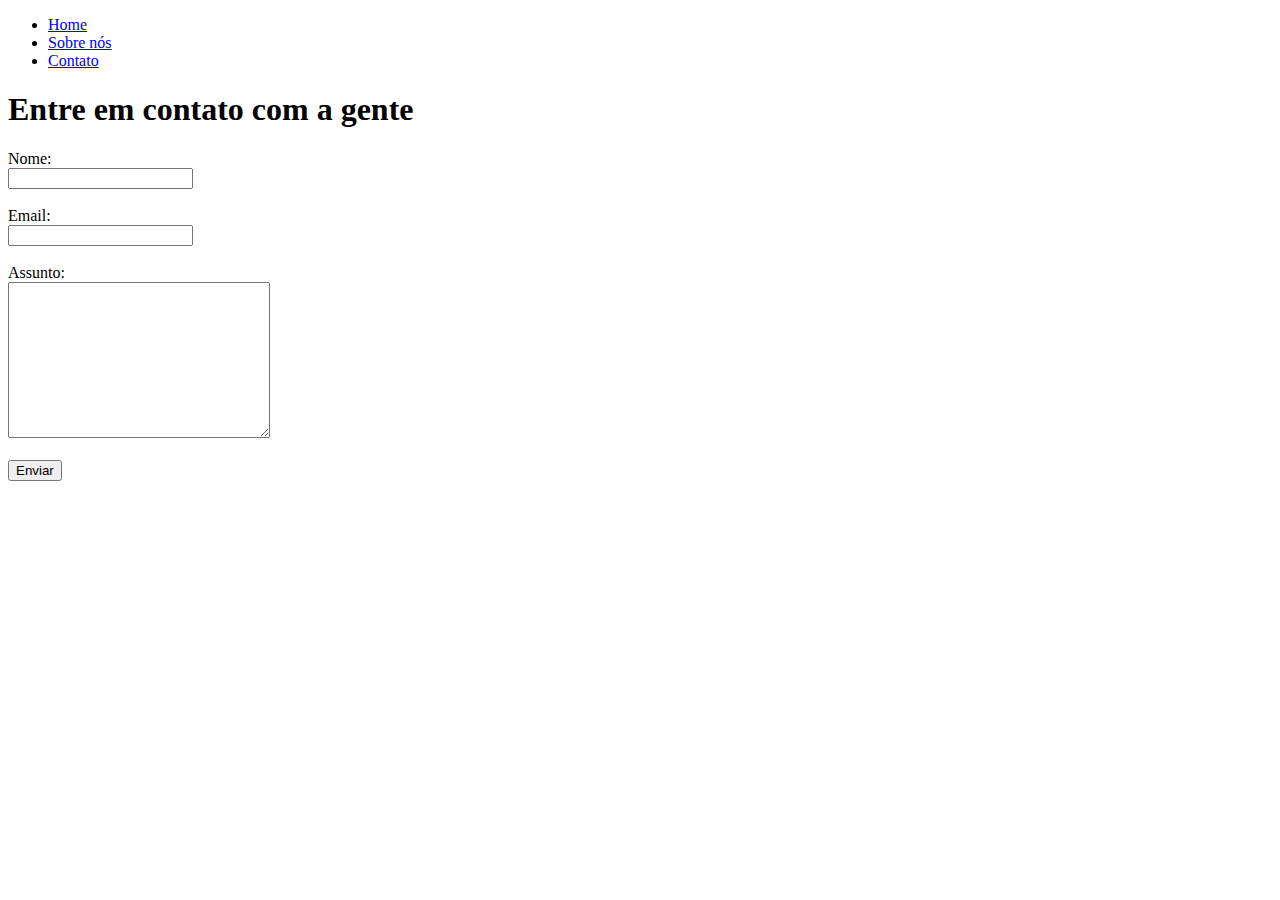
==== contato.html @ b729ac4a "projeto techfield" ====
<!DOCTYPE html>
<html lang="pt-br">
<head>
  <meta charset="UTF-8">
  <meta name="viewport" content="width=device-width, initial-scale=1.0">
  <title>Contato</title>
</head>

<body>
  <ul>
    <li>
      <a href="index.html">Home</a>
    </li>
    <li>
      <a href="sobrenos.html">Sobre nós</a>
    </li>
    <li>
      <a href="contato.html">Contato</a>
    </li>
  </ul>
  <h1>Entre em contato com a gente</h1>
  <form>
    <label for="nome"> Nome: </label><br>
    <input type="text" id="nome">
    <br>
    <br>
    <label for="email"> Email: </label><br>
    <input type="email" id="email">
    <br>
    <br>
    <label for="assunto"> Assunto: </label><br>
    <textarea name="assunto" id="assunto" cols="30" rows="10"></textarea>
    <br>
    <br>
    <button>Enviar</button>
</body>
</html>
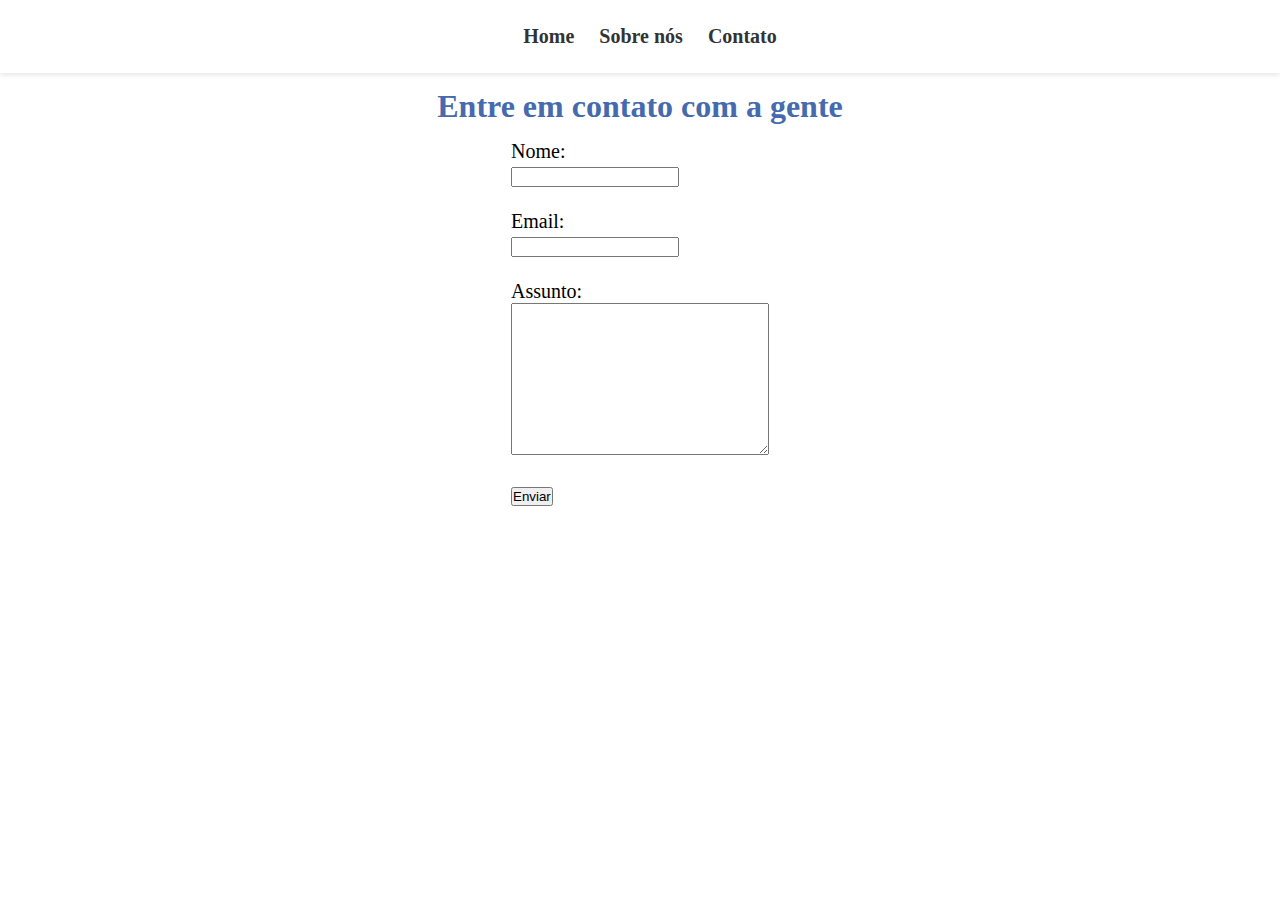
==== commit e4cc5cee: "feat: adicionando estilização" ====
--- a/contato.html
+++ b/contato.html
@@ -4,34 +4,40 @@
   <meta charset="UTF-8">
   <meta name="viewport" content="width=device-width, initial-scale=1.0">
   <title>Contato</title>
+  <link rel="stylesheet" href="./assets/css/style.css">
 </head>
 
 <body>
-  <ul>
-    <li>
-      <a href="index.html">Home</a>
-    </li>
-    <li>
-      <a href="sobrenos.html">Sobre nós</a>
-    </li>
-    <li>
-      <a href="contato.html">Contato</a>
-    </li>
-  </ul>
+  <header>
+    <ul>
+      <li>
+        <a href="index.html">Home</a>
+      </li>
+      <li>
+        <a href="sobrenos.html">Sobre nós</a>
+      </li>
+      <li>
+        <a href="contato.html">Contato</a>
+      </li>
+    </ul>
+  </header>
   <h1>Entre em contato com a gente</h1>
-  <form>
-    <label for="nome"> Nome: </label><br>
-    <input type="text" id="nome">
-    <br>
-    <br>
-    <label for="email"> Email: </label><br>
-    <input type="email" id="email">
-    <br>
-    <br>
-    <label for="assunto"> Assunto: </label><br>
-    <textarea name="assunto" id="assunto" cols="30" rows="10"></textarea>
-    <br>
-    <br>
-    <button>Enviar</button>
+  <div class="container">
+    <form>
+      <label for="nome"> Nome: </label><br>
+      <input type="text" id="nome">
+      <br>
+      <br>
+      <label for="email"> Email: </label><br>
+      <input type="email" id="email">
+      <br>
+      <br>
+      <label for="assunto"> Assunto: </label><br>
+      <textarea name="assunto" id="assunto" cols="30" rows="10"></textarea>
+      <br>
+      <br>
+      <button>Enviar</button>
+    </form>
+  </div>
 </body>
 </html>--- a/assets/css/style.css
+++ b/assets/css/style.css
@@ -0,0 +1,67 @@
+* {
+  margin: 0;
+  padding: 0;
+  box-sizing: border-box;
+  -webkit-font-smoothing: antialiased;
+  -moz-osx-smoothing: grayscale;
+}
+
+html, body, input {
+  font-family:Cambria, Cochin, Georgia, Times, 'Times New Roman', serif ;
+}
+
+/* body {
+  background-color: #f5f5f5;
+  color: #333;
+  line-height: 1.6;
+  height: 100%;
+  display: flex;
+  flex-direction: column;
+} */
+
+header {
+  background-color: #fff;
+  box-shadow: 0 2px 5px rgba(0, 0, 0, 0.1); 
+  padding: 25px 0; 
+  display: flex;
+  justify-content: center;
+  align-items: center;
+}
+
+header ul li {
+  list-style: none;
+  display: inline;
+  margin-left: 20px; 
+  font-size: 20px; 
+  font-weight: 700;
+  gap: 4.5px; 
+}
+
+header ul li a {
+  text-decoration: none;
+  color: #333;
+}
+
+header ul li a:hover{
+  color:#333232
+}
+ 
+/* Index */
+.container {
+  display: flex;
+  flex-flow: row;
+  justify-content:center;
+  align-items:center;
+  font-size: 20px;
+  margin: 15px;
+}
+
+h1{
+  color: rgb(69, 106, 173);
+  text-align: center;
+  margin: 15px;
+}
+
+.tabletmed{
+  border-radius: 20px;
+}
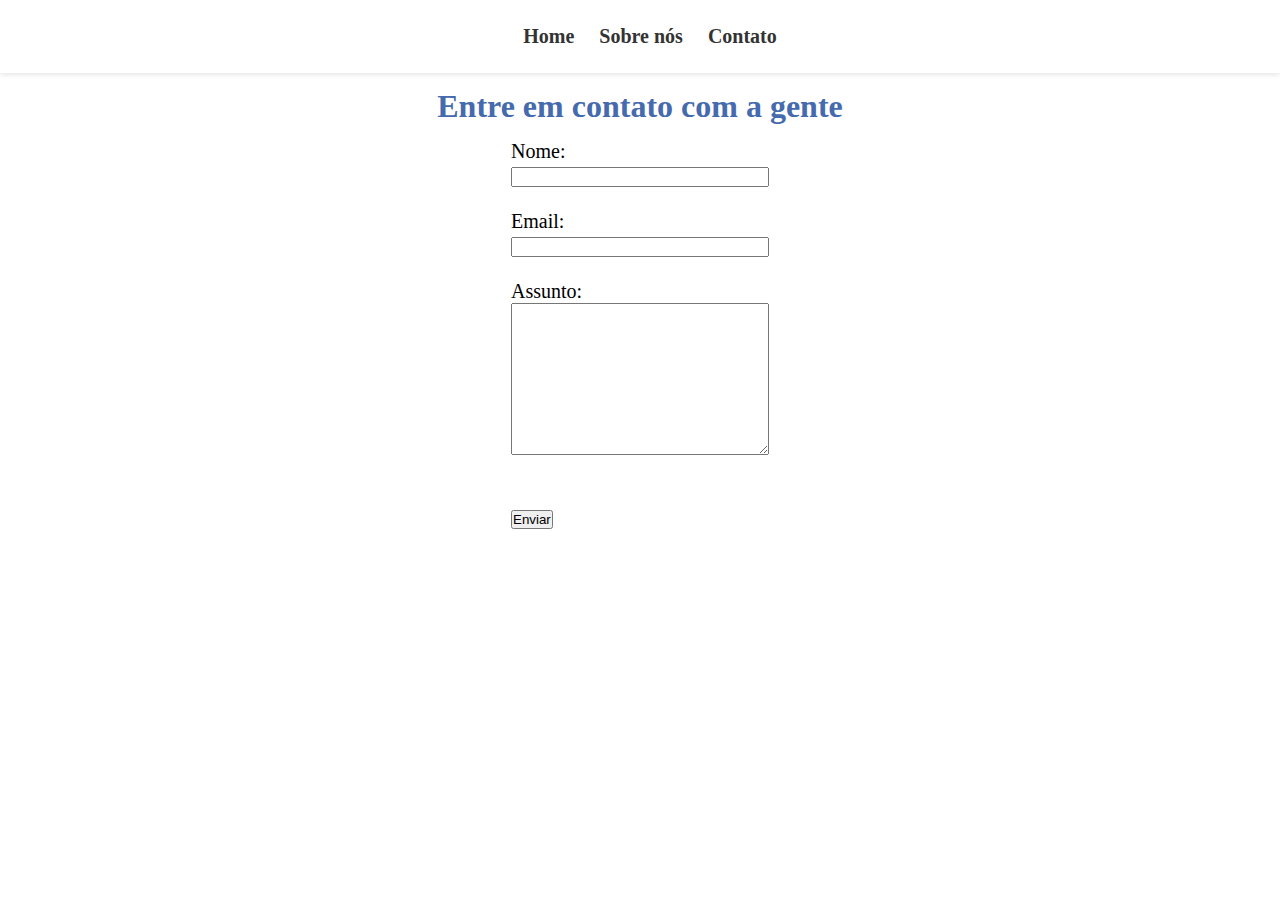
==== commit ef00810d: "feat: adicionando lógica ao formulário" ====
--- a/contato.html
+++ b/contato.html
@@ -25,19 +25,21 @@
   <div class="container">
     <form>
       <label for="nome"> Nome: </label><br>
-      <input type="text" id="nome">
+      <input type="text" id="nome" onkeyup="validaNome()">
+      <div id="txtNome"></div>
+      <br>
+      <label for="email"> Email: </label><br>
+      <input type="email" id="email" onkeyup="validaEmail()">
+      <div id="txtEmail"></div>
+      <br>
+      <label for="assunto"> Assunto: </label><br>
+      <textarea name="assunto" id="assunto" cols="30" rows="10" onkeyup="validaAssunto()"></textarea>
+      <div id="txtAssunto"></div>
       <br>
       <br>
-      <label for="email"> Email: </label><br>
-      <input type="email" id="email">
-      <br>
-      <br>
-      <label for="assunto"> Assunto: </label><br>
-      <textarea name="assunto" id="assunto" cols="30" rows="10"></textarea>
-      <br>
-      <br>
-      <button>Enviar</button>
+      <button onclick="enviar()">Enviar</button>
     </form>
+    <script src="./assets/js/script.js"></script>
   </div>
 </body>
 </html>